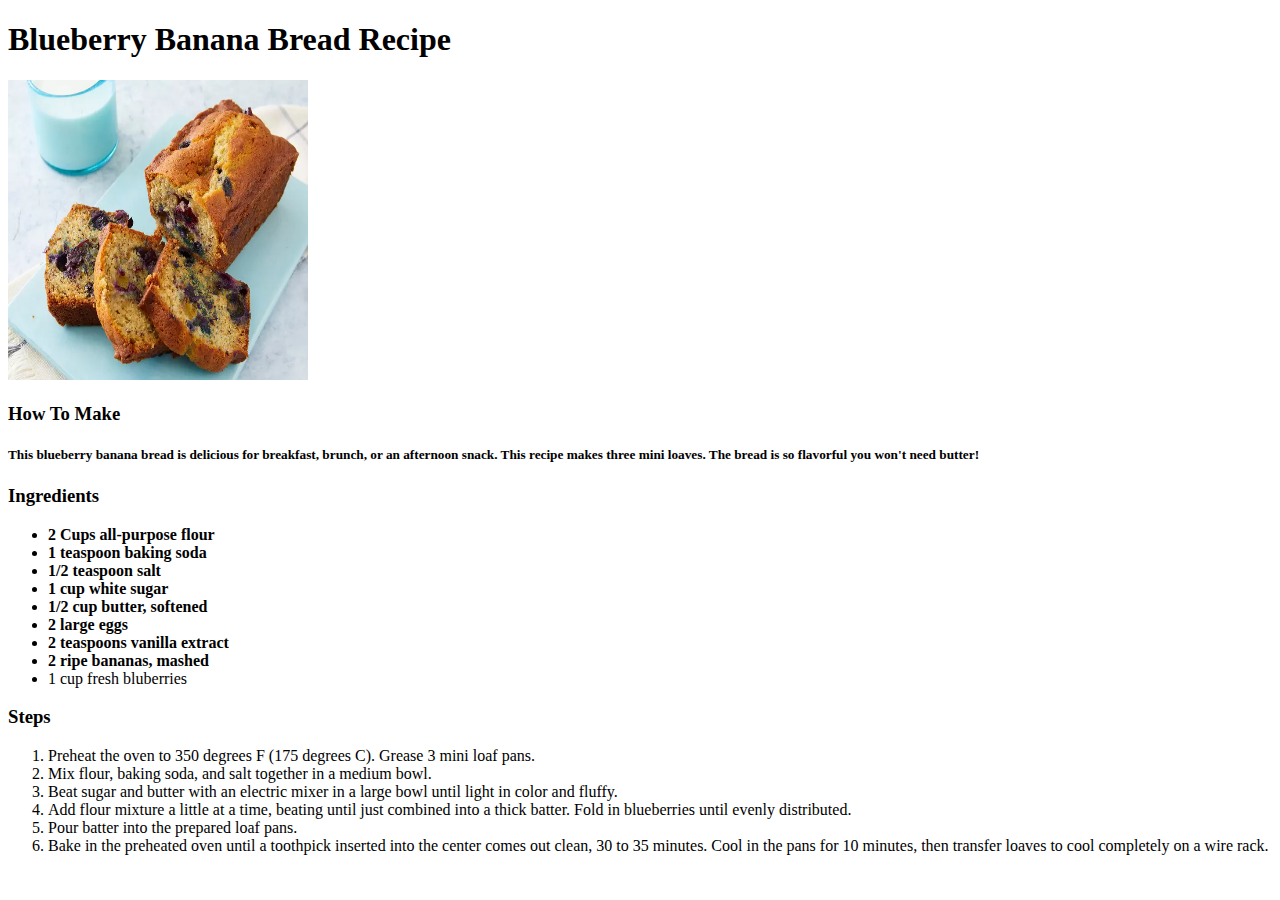
==== blueberry_banana_bread.html @ 6fb3fb3f "Imput recipe details and pictures" ====
<!DOCTYPE html>
<html lang="en">
<head>
    <meta charset="UTF-8">
    <meta name="viewport" content="width=device-width, initial-scale=1.0">
    <title>Blueberry Banana Bread Recipe</title>
</head>
<body>
    <h1>Blueberry Banana Bread Recipe</h1>
        <img src="./images/BBBread.jpg" alt="Picture of Blueberry banana bread" height="300" width="300">
    <h3> How To Make</h3>
    <h5>This blueberry banana bread is delicious for breakfast, brunch, or an afternoon snack. This recipe makes three mini loaves. The bread is so flavorful you won't need butter!</h5>
    <h3>Ingredients</h3>
    <ul>
        <li><strong>2 Cups all-purpose flour</strong></li>
        <li><strong>1 teaspoon baking soda</strong> </li>
        <li><strong>1/2 teaspoon salt</strong> </li>
        <li><strong>1 cup white sugar</strong></li>
        <li><strong>1/2 cup butter, softened</strong></li>
        <li><strong>2 large eggs</strong></li>
        <li><strong>2 teaspoons vanilla extract</strong></li>
        <li><strong>2 ripe bananas, mashed</strong> </li>
        <li>1 cup fresh bluberries</li>
    </ul>
    <h3>Steps</h3>
        <ol>
            <li>Preheat the oven to 350 degrees F (175 degrees C). Grease 3 mini loaf pans.</li>
            <li>Mix flour, baking soda, and salt together in a medium bowl.</li>
            <li>Beat sugar and butter with an electric mixer in a large bowl until light in color and fluffy.
            </li>
            <li>Add flour mixture a little at a time, beating until just combined into a thick batter. Fold in blueberries until evenly distributed.</li>
            <li>Pour batter into the prepared loaf pans.</li>
            <li>Bake in the preheated oven until a toothpick inserted into the center comes out clean, 30 to 35 minutes. Cool in the pans for 10 minutes, then transfer loaves to cool completely on a wire rack.</li>
        </ol>

</body>
</html>
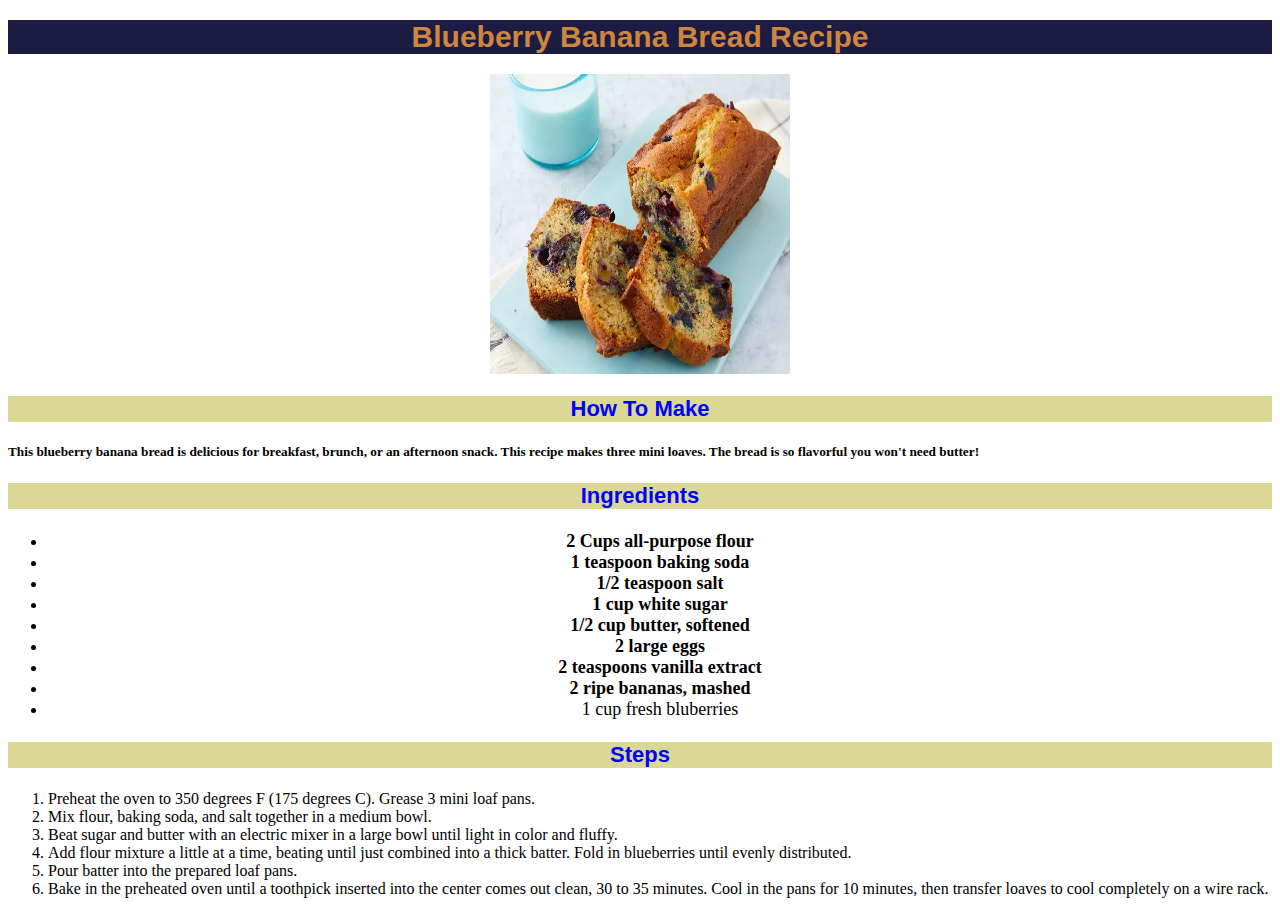
==== commit a41d0eb2: "Add Css to Recipe page" ====
--- a/blueberry_banana_bread.html
+++ b/blueberry_banana_bread.html
@@ -4,14 +4,15 @@
     <meta charset="UTF-8">
     <meta name="viewport" content="width=device-width, initial-scale=1.0">
     <title>Blueberry Banana Bread Recipe</title>
+    <link rel="Stylesheet" href="styles.css">
 </head>
 <body>
     <h1>Blueberry Banana Bread Recipe</h1>
-        <img src="./images/BBBread.jpg" alt="Picture of Blueberry banana bread" height="300" width="300">
+        <img class="bread-pic" src="./images/BBBread.jpg" alt="Picture of Blueberry banana bread" height="300" width="300">
     <h3> How To Make</h3>
     <h5>This blueberry banana bread is delicious for breakfast, brunch, or an afternoon snack. This recipe makes three mini loaves. The bread is so flavorful you won't need butter!</h5>
     <h3>Ingredients</h3>
-    <ul>
+    <ul class="bread-ing">
         <li><strong>2 Cups all-purpose flour</strong></li>
         <li><strong>1 teaspoon baking soda</strong> </li>
         <li><strong>1/2 teaspoon salt</strong> </li>
--- a/styles.css
+++ b/styles.css
@@ -0,0 +1,33 @@
+h1 {
+    color: #cd853f;
+    background-color: rgb(28, 28, 67);
+    font-size: 30px;
+    font-weight: 700;
+    font-family: 'Franklin Gothic Medium', 'Arial Narrow', Arial, sans-serif;
+    text-align: center;
+}
+
+
+h3 {
+    color: blue;
+    background-color: rgb(219, 216, 149);
+    text-align: center;
+    font-family: 'Franklin Gothic Medium', 'Arial Narrow', Arial, sans-serif;
+    font-size: 22px;
+}
+
+.lasagna-pic,
+.turkey-pic,
+.bread-pic {
+    display: block;
+    margin-left: auto;
+    margin-right: auto;
+}
+
+.bread-ing,
+.las-ing,
+.turkey-ing {
+    text-align: center;
+    font-size: 18px;
+    
+}